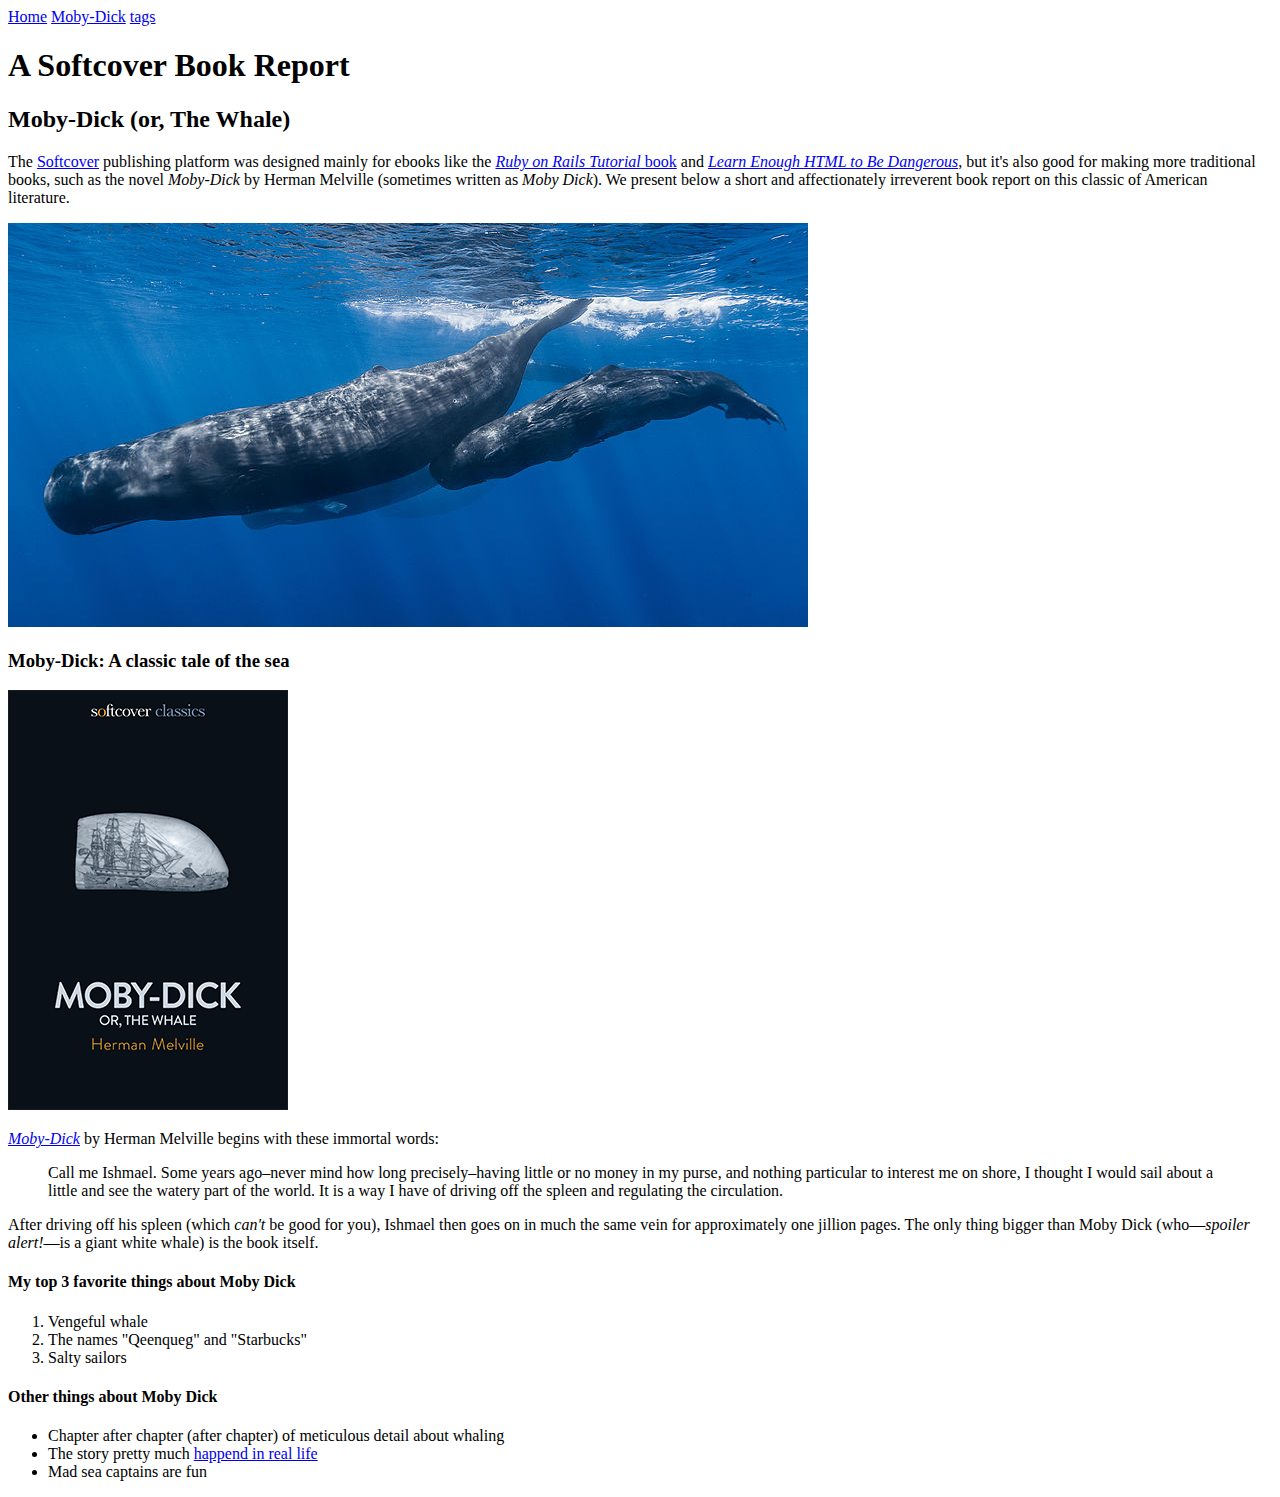
==== moby_dick.html @ 4a036cc2 "Add a Moby Dick page and a menu" ====
<!DOCTYPE html>
<html lang="en" dir="ltr">
  <head>
    <meta charset="utf-8">
    <title>Moby Dick</title>
  </head>
  <body>
    <div>
      <a href="index.html">Home</a>
      <a href="moby_dick.html">Moby-Dick</a>
      <a href="tags.html">tags</a>

    </div>
    <!-- much here to be styled, will do so in last section  -->
    <header>
      <h1>A Softcover Book Report</h1>
      <h2>Moby-Dick (or, The Whale)</h2>
    </header>
    <div>
      <p>
        The <a href="https://www.softcover.io/">Softcover</a> publishing platform
        was designed mainly for ebooks like the
        <a href="https://railstutorial.org/book"><em>Ruby on Rails Tutorial</em>
        book</a> and <a href="https://learnenough.com/html"><em>Learn Enough
        HTML to Be Dangerous</em></a>, but it's also good for making more
        traditional books, such as the novel <em>Moby-Dick</em> by Herman
        Melville (sometimes written as <em>Moby Dick</em>). We present below a
        short and affectionately irreverent book report on this classic of
        American literature.
      </p>
    </div>
    <a href="https://commons.wikimedia.org/wiki/File:Sperm_whale_pod.jpg">
     <img src="image/sperm_whales.jpeg" alt="">
    </a>
    <div>
      <h3>Moby-Dick: A classic tale of the sea</h3>
      <a href="https://www.softcover.io/read/6070fb03/moby-dick"
         target="_blank" rel="noopener">
        <img src="image/moby_dick.png" alt="Moby Dick">
      </a>
      <p>
        <a href="https://www.softcover.io/read/6070fb03/moby-dick"
           target="_blank">
           <em>Moby-Dick</em></a>
         by Herman Melville begins with these immortal words:
      </p>
      <blockquote>
        <p>
          <span>Call me Ishmael.</span> Some years ago&ndash;never mind how long
          precisely–having little or no money in my purse, and nothing
          particular to interest me on shore, I thought I would sail about a
          little and see the watery part of the world. It is a way I have of
          driving off the spleen and regulating the circulation.
        </p>
      </blockquote>
      <p>
        After driving off his spleen (which <em>can't</em> be good for you),
        Ishmael then goes on in much the same vein for approximately one
        jillion pages. The only thing bigger than Moby Dick (who&mdash;<em>spoiler
        alert!</em>&mdash;is a giant white whale) is the book itself.
      </p>
      <h4>My top 3 favorite things about Moby Dick</h4>
      <ol>
        <li>Vengeful whale</li>
        <li>The names "Qeenqueg" and "Starbucks"</li>
        <li>Salty sailors</li>
      </ol>
      <h4>Other things about Moby Dick</h4>
      <ul>
        <li>Chapter after chapter (after chapter) of meticulous detail about whaling</li>
        <li>
          The story pretty much
          <a href="https://en.wikipedia.org/wiki/Essex_(whaleship)"
             target="_blank" rel="noopener">happend in real life</a>

        </li>
        <li>Mad sea captains are fun</li>
      </ul>
    </div>

  </body>
</html>
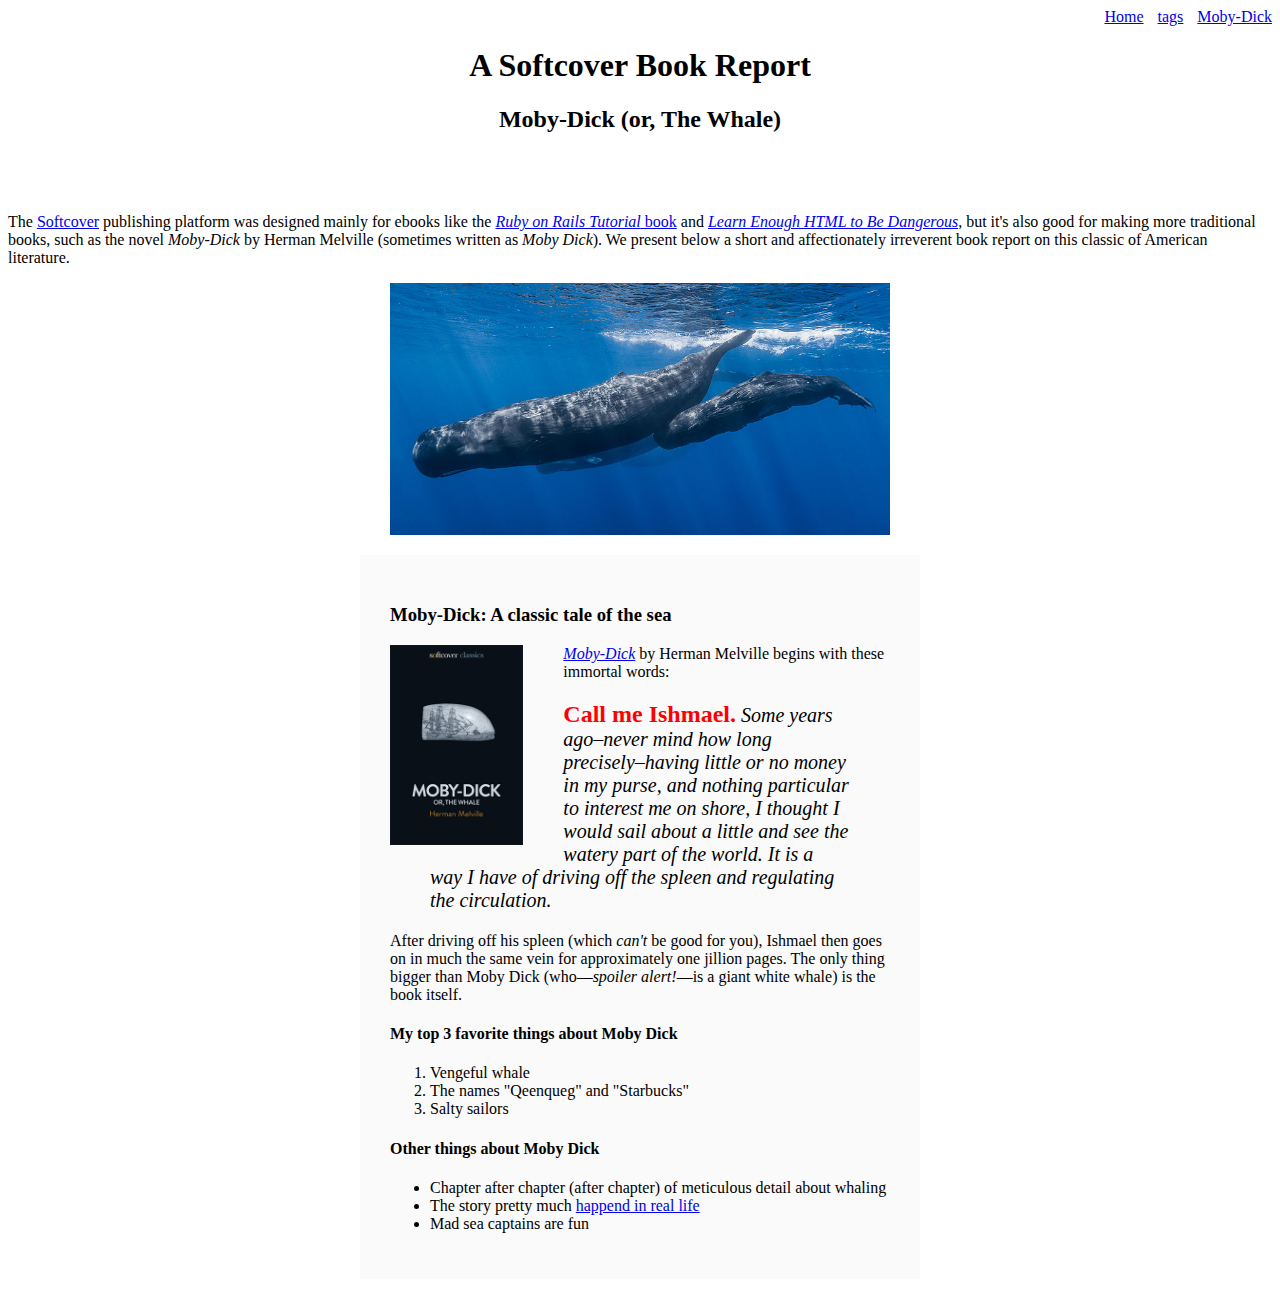
==== commit 3431501c: "Refatore inline style into a stylesheet" ====
--- a/moby_dick.html
+++ b/moby_dick.html
@@ -5,14 +5,13 @@
     <title>Moby Dick</title>
   </head>
   <body>
-    <div>
-      <a href="index.html">Home</a>
-      <a href="moby_dick.html">Moby-Dick</a>
-      <a href="tags.html">tags</a>
+    <div style="text-align: right;">
+      <a href="index.html" style="margin: 0 0 0 10px;">Home</a>
+      <a href="tags.html" style="margin: 0 0 0 10px;">tags</a>
+      <a href="moby_dick.html" style="margin: 0 0 0 10px;">Moby-Dick</a>
 
     </div>
-    <!-- much here to be styled, will do so in last section  -->
-    <header>
+    <header style="text-align: center; margin : 0 0 80px">
       <h1>A Softcover Book Report</h1>
       <h2>Moby-Dick (or, The Whale)</h2>
     </header>
@@ -30,13 +29,14 @@
       </p>
     </div>
     <a href="https://commons.wikimedia.org/wiki/File:Sperm_whale_pod.jpg">
-     <img src="image/sperm_whales.jpeg" alt="">
+     <img src="image/sperm_whales.jpeg" alt="" style="margin: 0 auto; width:500px;display:block">
     </a>
-    <div>
+    <div style="margin: 20px auto;width: 500px ; padding: 30px; background-color: #fafafa">
       <h3>Moby-Dick: A classic tale of the sea</h3>
       <a href="https://www.softcover.io/read/6070fb03/moby-dick"
          target="_blank" rel="noopener">
-        <img src="image/moby_dick.png" alt="Moby Dick">
+        <img src="image/moby_dick.png" alt="Moby Dick" height="200px"
+             style="float: left; margin: 0 40px 0 0;">
       </a>
       <p>
         <a href="https://www.softcover.io/read/6070fb03/moby-dick"
@@ -44,9 +44,9 @@
            <em>Moby-Dick</em></a>
          by Herman Melville begins with these immortal words:
       </p>
-      <blockquote>
+      <blockquote style="font-style: italic; font-size: 20px">
         <p>
-          <span>Call me Ishmael.</span> Some years ago&ndash;never mind how long
+          <span style="font-style: normal; font-size: 24px; font-weight: bold; color: #FF0000;">Call me Ishmael.</span> Some years ago&ndash;never mind how long
           precisely–having little or no money in my purse, and nothing
           particular to interest me on shore, I thought I would sail about a
           little and see the watery part of the world. It is a way I have of
